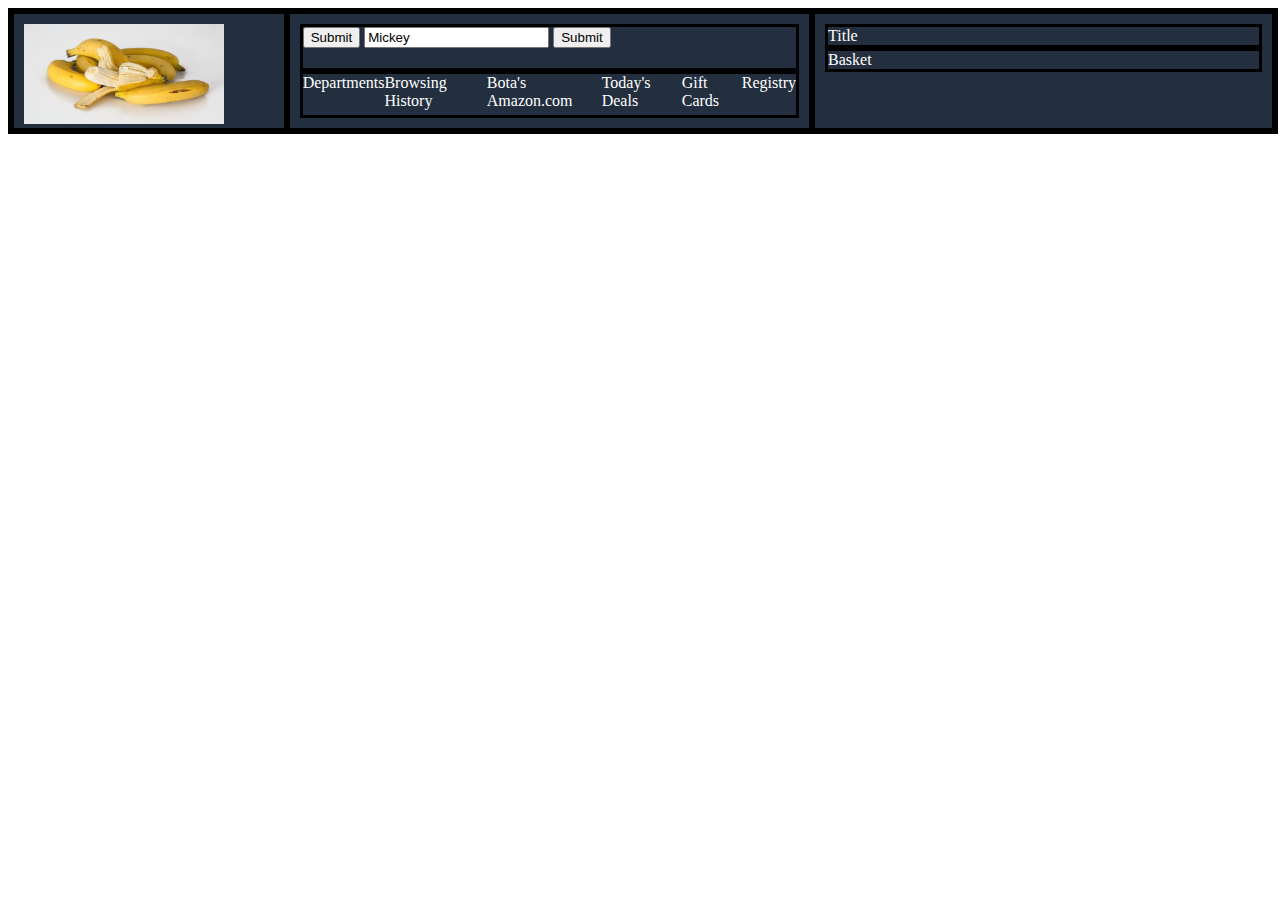
==== amazon.html @ 22d29b0f "amazon" ====
<!DOCTYPE html>
<html>
<head>
	<link rel="stylesheet" type="text/css" href="styleamz.css">
	<title></title>
</head>
<body>
	<div id="container">
		<div id="head">
			<div id="logo">
				<img src="banana.jpg" width="200px" height="100px">
			</div>
			<div id="search">
				<div id="searchbar">
					<input type="submit" value="Submit">
					<input type="text" name="firstname" value="Mickey">
					<input type="submit" value="Submit">

				</div>
				<div id="navbar">
		            <div><a href="">Departments</a></div>
		            <div><a href="">Browsing History</a></div>
		            <div><a href="">Bota's Amazon.com</a></div>
		            <div><a href="">Today's Deals</a></div>
		            <div><a href="">Gift Cards</a></div>
		            <div><a href="">Registry</a></div>
        		</div>
				
			</div>
			<div id= "corner">
				<div id="title">Title</div>
				<div id="basket">Basket</div>
				
			</div>
		</div>
	
	</div>

</body>
</html>
---- styleamz.css ----
#container {

}
#head {
	width: 100%;
	height: 120px;
	border: solid;
	border-color: black;
	display: flex;
	background-color: #232F3E;

	
}
#logo {
	border: solid;
	border-color: black;
	width: 20%;
	padding: 10px 10px 10px 10px;
	align-items: center;

}
#search {
	border: solid;
	border-color: black;
	width: 40%;
	padding: 10px 10px 10px 10px;
	display: flex;
	flex-flow: column;
	
}
#search div {
	
}
#searchbar {
	height: 50%;
	border: solid; 
	/*border-color: red;*/
}
#searchbar div {
	display: inline-block;
	

}
#navbar {
	height: 50%;
	border: solid; 
	/*border-color: blue;*/
	display: flex;
	justify-content: center;

}
#navbar a {
	text-decoration: none;
	color: white;

}
	
	




#corner {
	border: solid;
	border-color: black;
	width: 35%;
	padding: 10px 10px 10px 10px;
	flex-flow: column;
}
#title {
	border: solid;
	border-color: black;
	color: white;

}
#basket {
	border: solid;
	border-color: black;
	color: white;

}
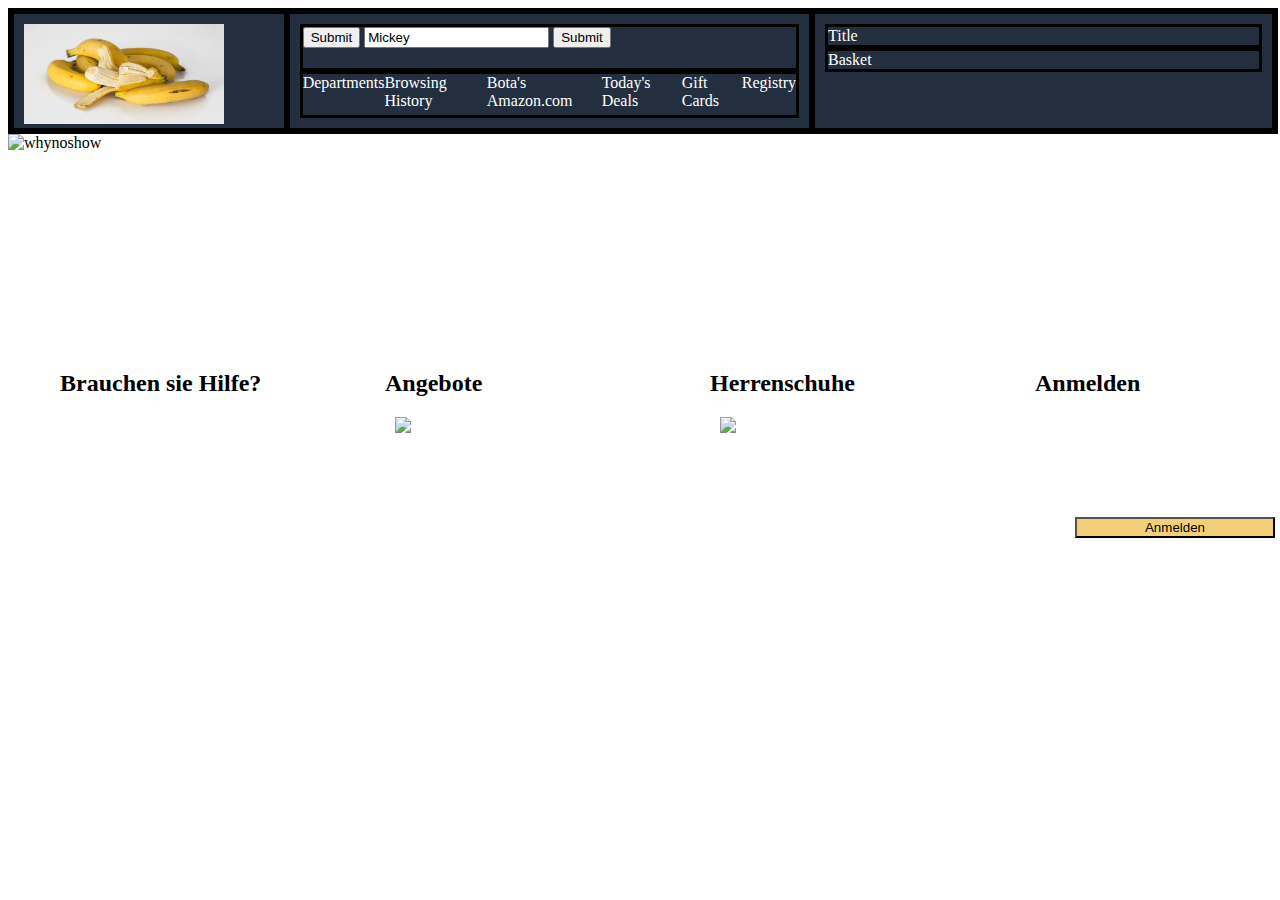
==== commit d22109cc: "Merge code" ====
--- a/amazon.html
+++ b/amazon.html
@@ -36,5 +36,38 @@
 	
 	</div>
 
+	<div class="main">
+
+		<div class="hero"><img src="https://images-na.ssl-images-amazon.com/images/G/01/AmazonExports/Fuji/2019/April/Hero/Hero_Currency_DE_1X._CB466735847_.jpg" alt="whynoshow" class="bigpic"></div>
+
+		<div class="boxes">
+			<div class="Pic1">
+				<h2> Brauchen sie Hilfe?</h2>
+				<img src="https://images-na.ssl-images-amazon.com/images/G/01/amazonglobal/images/Fuji/ATF/2018/September/Help_ATF_1X._CB485219497_SY260_.png" alt="" class="inner">
+			</div>
+
+			<div class="Pic2">
+				<h2> Angebote</h2>
+				<img src="https://images-na.ssl-images-amazon.com/images/G/01/US-hq/2018/img/Prime/XCM_Manual_1148572_GW___Prime_deals_260x260_Prime_260X260_Dashboard_Holiday_1542103794_jpg._CB479807016_SY260_.jpg"
+				class="inner">
+			</div>
+
+			<div class="Pic3">
+				<h2> Herrenschuhe</h2>
+				<img src="https://images-na.ssl-images-amazon.com/images/G/01/amazonglobal/images/Fuji/Dash/2019/January/mShoes_1X._CB455678051_SY260_.jpg" class="inner">
+			</div>
+
+			<div class="Pic4">
+				<h2> Anmelden</h2>
+				<button type="button" class="button">Anmelden</button>
+			</div>
+
+		</div>
+
+
+
+
+	</div>
+
 </body>
 </html>--- a/styleamz.css
+++ b/styleamz.css
@@ -78,4 +78,86 @@
 	border-color: black;
 	color: white;
 
+}
+
+.main {
+	width: 90%;
+}
+.bigpic {
+	width: 1600px;
+	height: 1080px;
+	
+}
+
+.hero{
+	z-index: 1;
+}
+.Pic1 {
+	z-index: 2;
+	top: 350px; 
+	left: 50px;
+	width: 300px;
+	height: 400px;
+	position: absolute;
+	background-color: white ;
+	
+
+}
+
+.Pic2 {
+	z-index: 2;
+	top: 350px; 
+	left: 375px;
+	width: 300px;
+	height: 400px;
+	position: absolute;
+	background-color: white ;
+	
+
+}
+
+.Pic3 {
+	z-index: 2;
+	top: 350px; 
+	left: 700px;
+	width: 300px;
+	height: 400px;
+	position: absolute;
+	background-color: white ;
+	
+
+}
+
+.Pic4 {
+	z-index: 2;
+	top: 350px; 
+	left: 1025px;
+	width: 300px;
+	height: 400px;
+	position: absolute;
+	background-color: white ;
+	
+
+}
+
+.boxes { 	
+	display: flex;
+	justify-content: space-between;
+	margin-top: 350px;
+	
+}
+
+h2 {
+	margin-left: 10px;
+}
+
+.inner {
+	margin-left: 20px;
+}
+
+.button {
+	background-color: #F3D078;
+	margin-left: 50px;
+	width: 200px;
+	margin-top: 100px;
 }